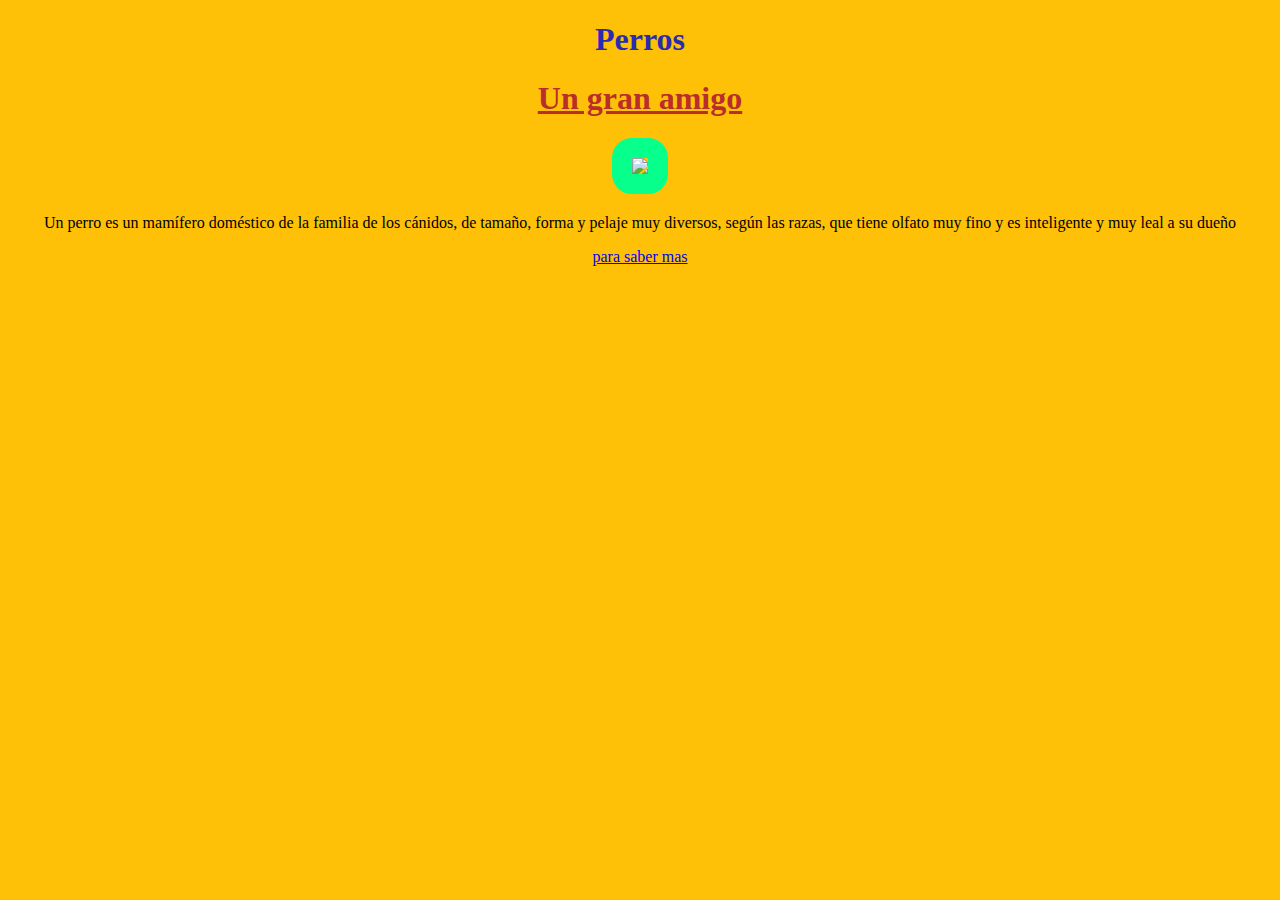
==== index.html @ 67dcaf5e "cambio de nombre del archivo" ====
<!DOCTYPE html>
<html lang="en">
<head>
  <meta charset="UTF-8">
  <meta name="viewport" content="width=device-width, initial-scale=1.0">
  <link rel="stylesheet" href="index.css">
  <title>Document</title>
  <style>
    h1 {
      color: rgb(186, 45, 45);
    }
    .titleperros {
      color:rgb(43, 43, 176)
    }
    img {
      border:20px solid #07ff8b ; border-radius: 20px;
    }
    
  </style>
</head>
<body style="background-color: #ffc107;text-align:center">
  <h1 class="titleperros" >Perros</h1>
  <h1 ><u>Un gran amigo</u></h1>

<img  width="400px" src="https://cvfaunia.com/wp-content/uploads/2023/07/grupo-perros-diversas-razas-tamanos-colores-mirando-camara-creada-ia-generativa.jpg" >

<p> Un perro es un mamífero doméstico de la familia de los cánidos, de tamaño, forma y pelaje muy diversos, según las razas, que tiene olfato muy fino y es inteligente y muy leal a su dueño </p>


<a href="https://www.nationalgeographic.com.es/animales/perros" target="_blank">para saber mas</a>
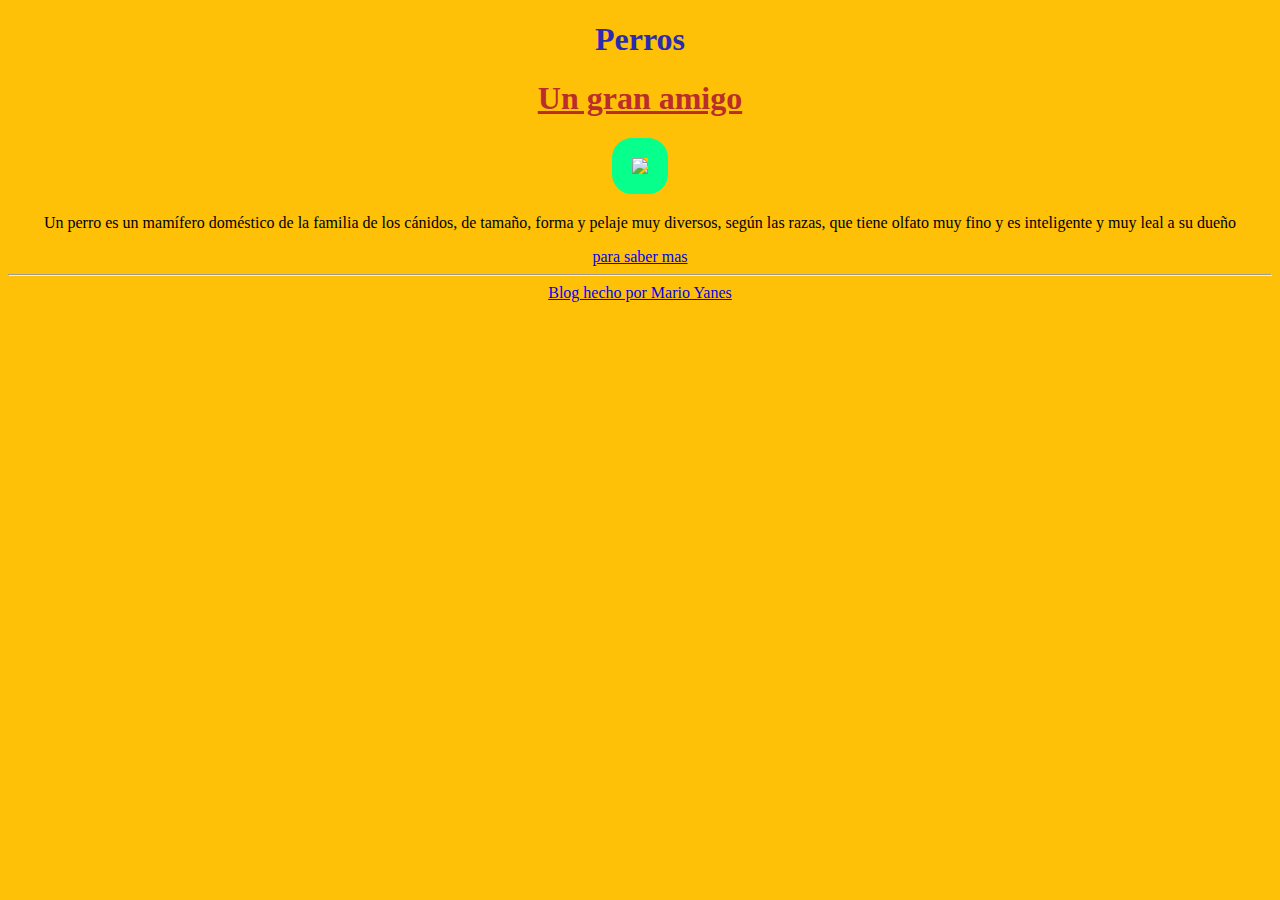
==== commit 703666f4: "Update index.html" ====
--- a/index.html
+++ b/index.html
@@ -28,7 +28,12 @@
 
 
 <a href="https://www.nationalgeographic.com.es/animales/perros" target="_blank">para saber mas</a>
+  
+<hr>
+
+<a href="https://github.com/Marioydeveloper" target="_blank">Blog hecho por Mario Yanes</a>
 
 
 
 
+
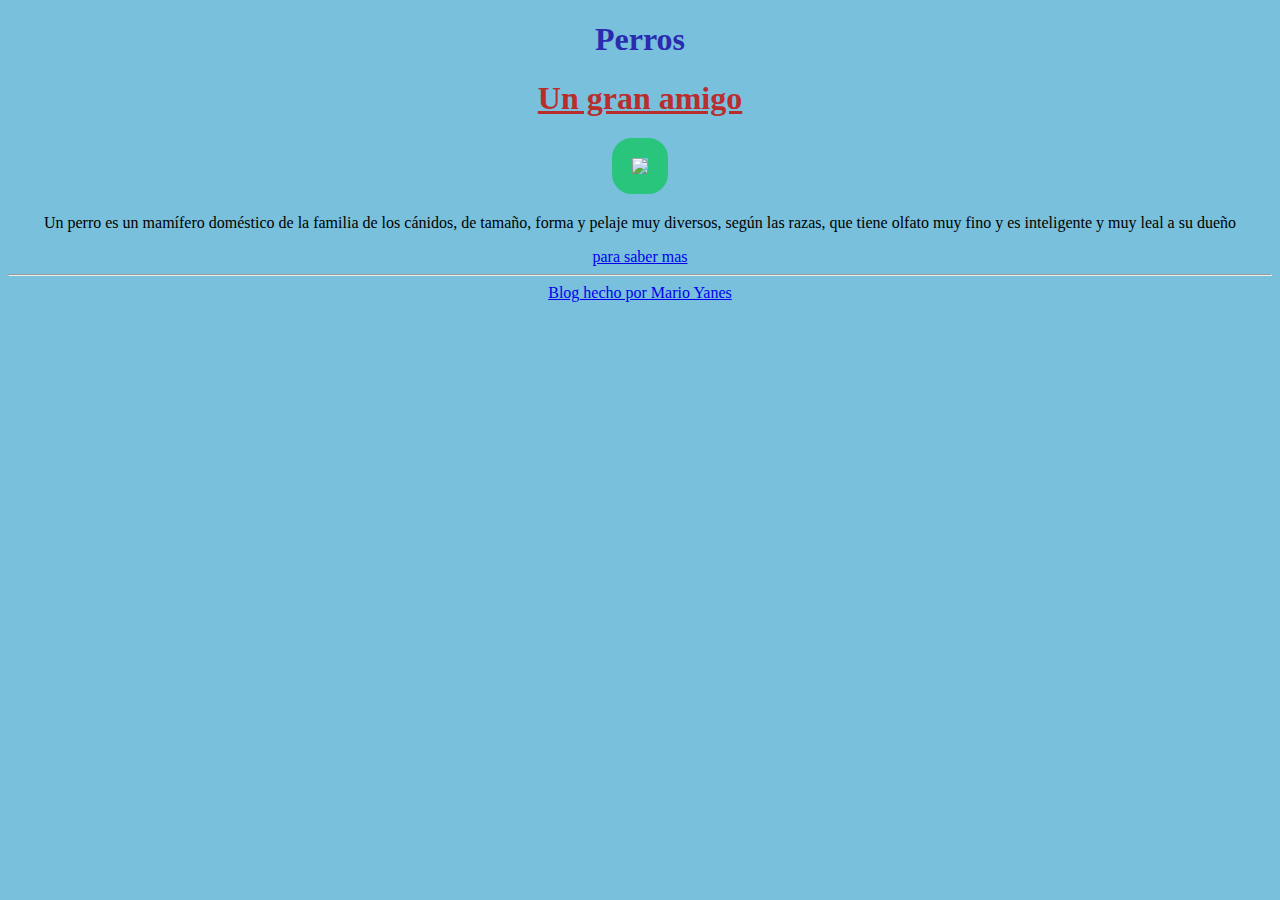
==== commit aab275f1: "Update index.html" ====
--- a/index.html
+++ b/index.html
@@ -12,13 +12,13 @@
     .titleperros {
       color:rgb(43, 43, 176)
     }
-    img {
-      border:20px solid #07ff8b ; border-radius: 20px;
+     img {
+      border:20px solid #2ac57d ; border-radius: 20px;
     }
     
   </style>
 </head>
-<body style="background-color: #ffc107;text-align:center">
+<body style="background-color: #2298c69c;text-align:center">
   <h1 class="titleperros" >Perros</h1>
   <h1 ><u>Un gran amigo</u></h1>
 
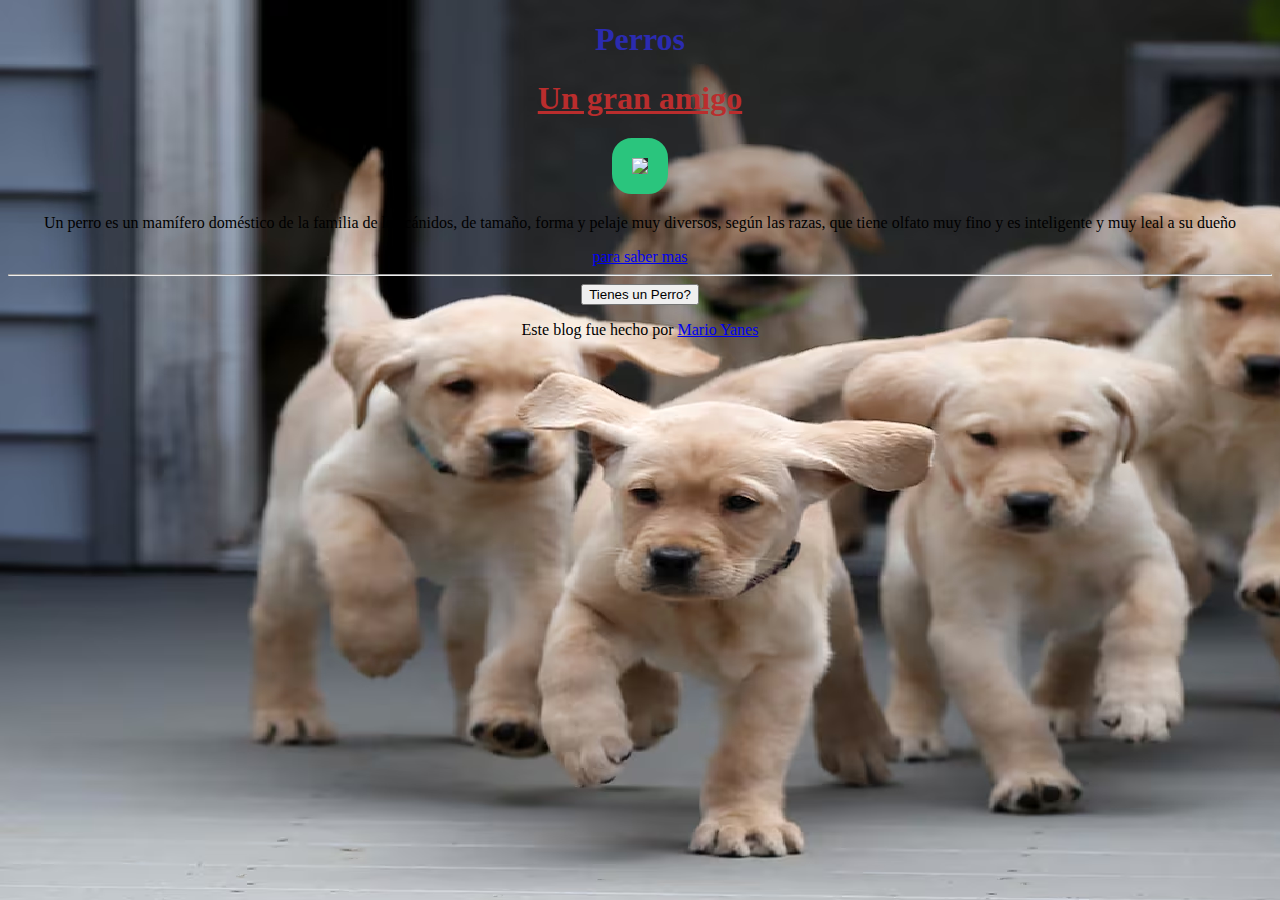
==== commit 1c482052: "Update index.html" ====
--- a/index.html
+++ b/index.html
@@ -3,35 +3,53 @@
 <head>
   <meta charset="UTF-8">
   <meta name="viewport" content="width=device-width, initial-scale=1.0">
-  <link rel="stylesheet" href="index.css">
-  <title>Document</title>
-  <style>
-    h1 {
-      color: rgb(186, 45, 45);
-    }
-    .titleperros {
-      color:rgb(43, 43, 176)
-    }
-     img {
-      border:20px solid #2ac57d ; border-radius: 20px;
-    }
-    
-  </style>
-</head>
-<body style="background-color: #2298c69c;text-align:center">
+  <link rel="stylesheet" href="style.css">
+  <title>Perros</title>
+  </head>
+<body>
   <h1 class="titleperros" >Perros</h1>
   <h1 ><u>Un gran amigo</u></h1>
 
 <img  width="400px" src="https://cvfaunia.com/wp-content/uploads/2023/07/grupo-perros-diversas-razas-tamanos-colores-mirando-camara-creada-ia-generativa.jpg" >
 
-<p> Un perro es un mamífero doméstico de la familia de los cánidos, de tamaño, forma y pelaje muy diversos, según las razas, que tiene olfato muy fino y es inteligente y muy leal a su dueño </p>
+<p class="texto"> Un perro es un mamífero doméstico de la familia de los cánidos, de tamaño, forma y pelaje muy diversos, según las razas, que tiene olfato muy fino y es inteligente y muy leal a su dueño </p>
 
 
 <a href="https://www.nationalgeographic.com.es/animales/perros" target="_blank">para saber mas</a>
   
 <hr>
 
-<a href="https://github.com/Marioydeveloper" target="_blank">Blog hecho por Mario Yanes</a>
+
+</div>
+<button class="buy-button">Tienes un Perro?</button>
+<p>
+  Este blog fue hecho por
+  <a
+    href="https://github.com/Marioydeveloper"
+    target="_blank"
+  >
+    Mario Yanes
+  </a>
+</p>
+</div>
+<script>
+function buy() {
+  let name = prompt("¿como se llama tu perro?");
+  let raza = prompt("¿De que raza es tu perro?");
+
+  alert(
+    "Con que " +
+      name +
+      " de la raza " +
+      raza +
+      " eh? "+
+      " Recuerda tratarlo con mucho cariño" 
+  );
+}
+
+let buyButton = document.querySelector(".buy-button");
+buyButton.addEventListener("click", buy);
+</script>
 
 
 
--- a/style.css
+++ b/style.css
@@ -0,0 +1,17 @@
+h1 {
+    color: rgb(186, 45, 45);
+  }
+  .titleperros {
+    color:rgb(43, 43, 176)
+  }
+   img {
+    border:20px solid #2ac57d ; border-radius: 20px;
+  }
+  
+  body{
+    background-image: url(huellas.png);
+    text-align:center;
+    
+  }
+
+ 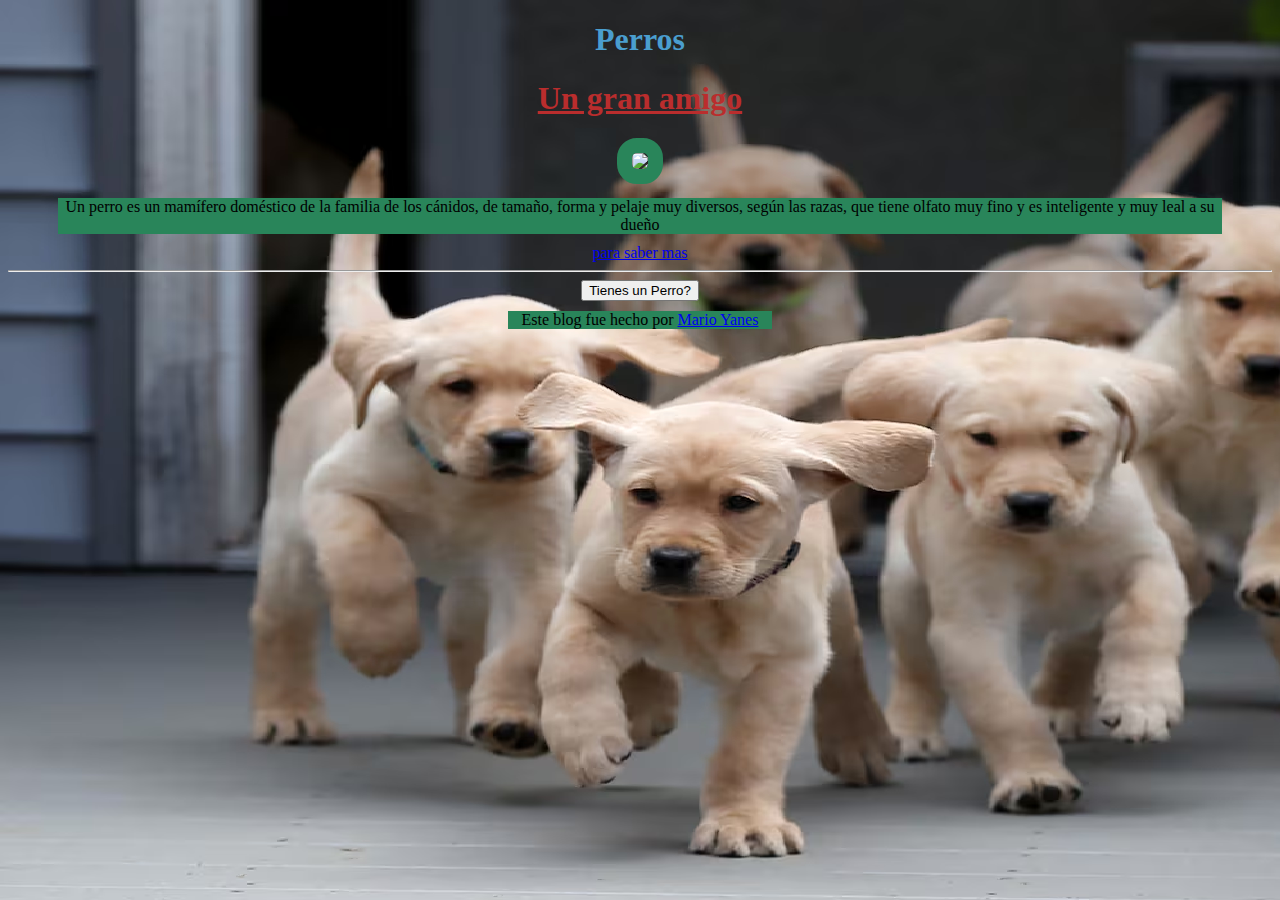
==== commit 9a7aa732: "Update index.html" ====
--- a/index.html
+++ b/index.html
@@ -22,7 +22,7 @@
 
 </div>
 <button class="buy-button">Tienes un Perro?</button>
-<p>
+<p class="final">
   Este blog fue hecho por
   <a
     href="https://github.com/Marioydeveloper"
--- a/style.css
+++ b/style.css
@@ -2,10 +2,16 @@
     color: rgb(186, 45, 45);
   }
   .titleperros {
-    color:rgb(43, 43, 176)
+    color:rgb(74, 158, 207)
+  }
+
+  .texto {
+    background-color: #29855a;
+    margin: 10px 50px;
+    
   }
    img {
-    border:20px solid #2ac57d ; border-radius: 20px;
+    border:15px solid #29855a ; border-radius: 20px;
   }
   
   body{
@@ -13,5 +19,9 @@
     text-align:center;
     
   }
-
- +.final {
+  background-color: #29855a;
+  margin: 10px 500px;
+}
+ 
+ 
